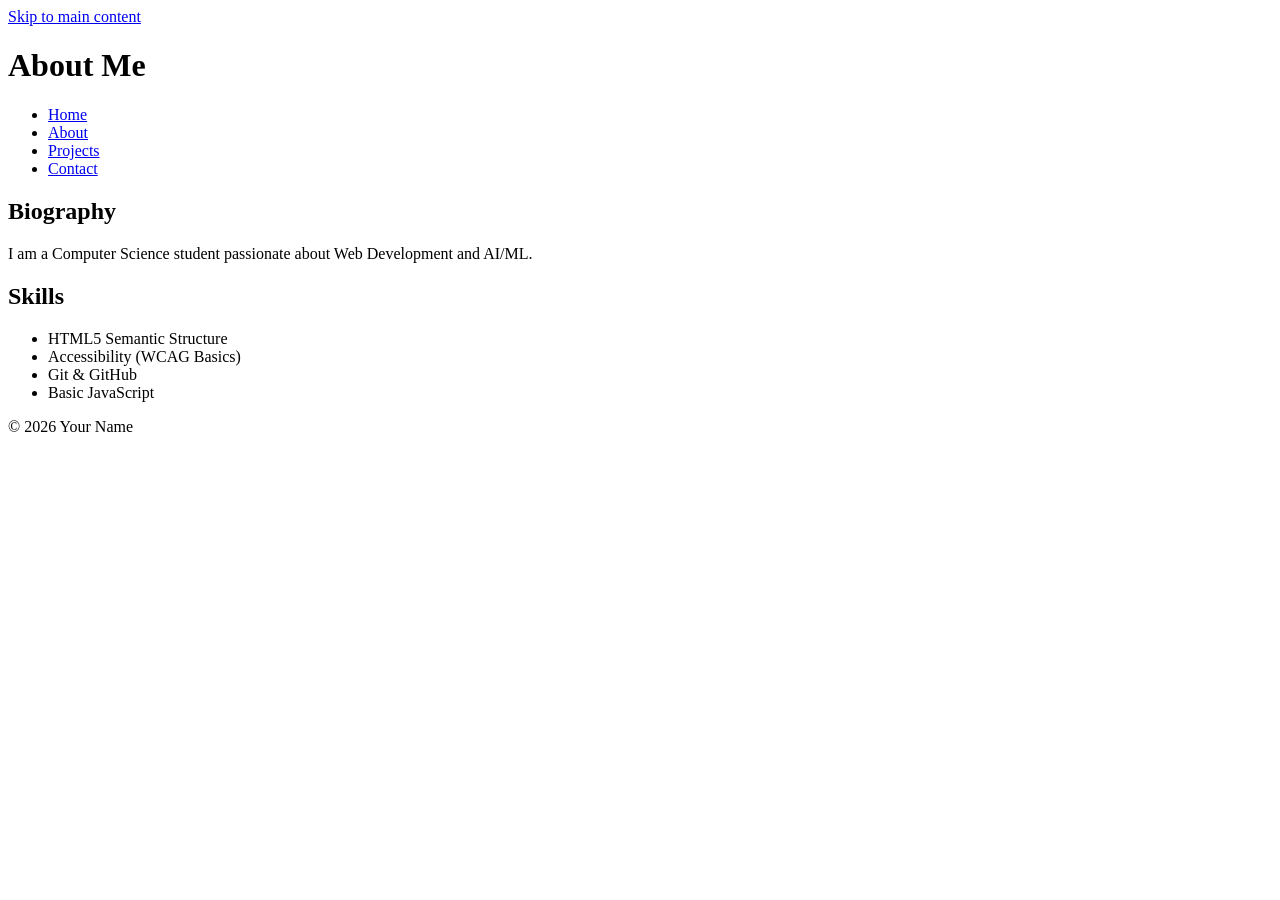
==== about.html @ fe42fe9b "Add about.html for personal portfolio website" ====
<!DOCTYPE html>
<html lang="en">
<head>
  <meta charset="UTF-8">
  <meta name="viewport" content="width=device-width, initial-scale=1.0">

  <meta name="description" content="About page of personal portfolio website.">

  <title>About | Portfolio</title>
</head>

<body>
  <a href="#main-content">Skip to main content</a>

  <header role="banner">
    <h1>About Me</h1>

    <nav aria-label="Main Navigation">
      <ul>
        <li><a href="index.html">Home</a></li>
        <li><a href="about.html" aria-current="page">About</a></li>
        <li><a href="projects.html">Projects</a></li>
        <li><a href="contact.html">Contact</a></li>
      </ul>
    </nav>
  </header>

  <main id="main-content">
    <section>
      <h2>Biography</h2>
      <p>I am a Computer Science student passionate about Web Development and AI/ML.</p>
    </section>

    <section>
      <h2>Skills</h2>
      <ul>
        <li>HTML5 Semantic Structure</li>
        <li>Accessibility (WCAG Basics)</li>
        <li>Git & GitHub</li>
        <li>Basic JavaScript</li>
      </ul>
    </section>
  </main>

  <footer>
    <p>&copy; 2026 Your Name</p>
  </footer>
</body>
</html>
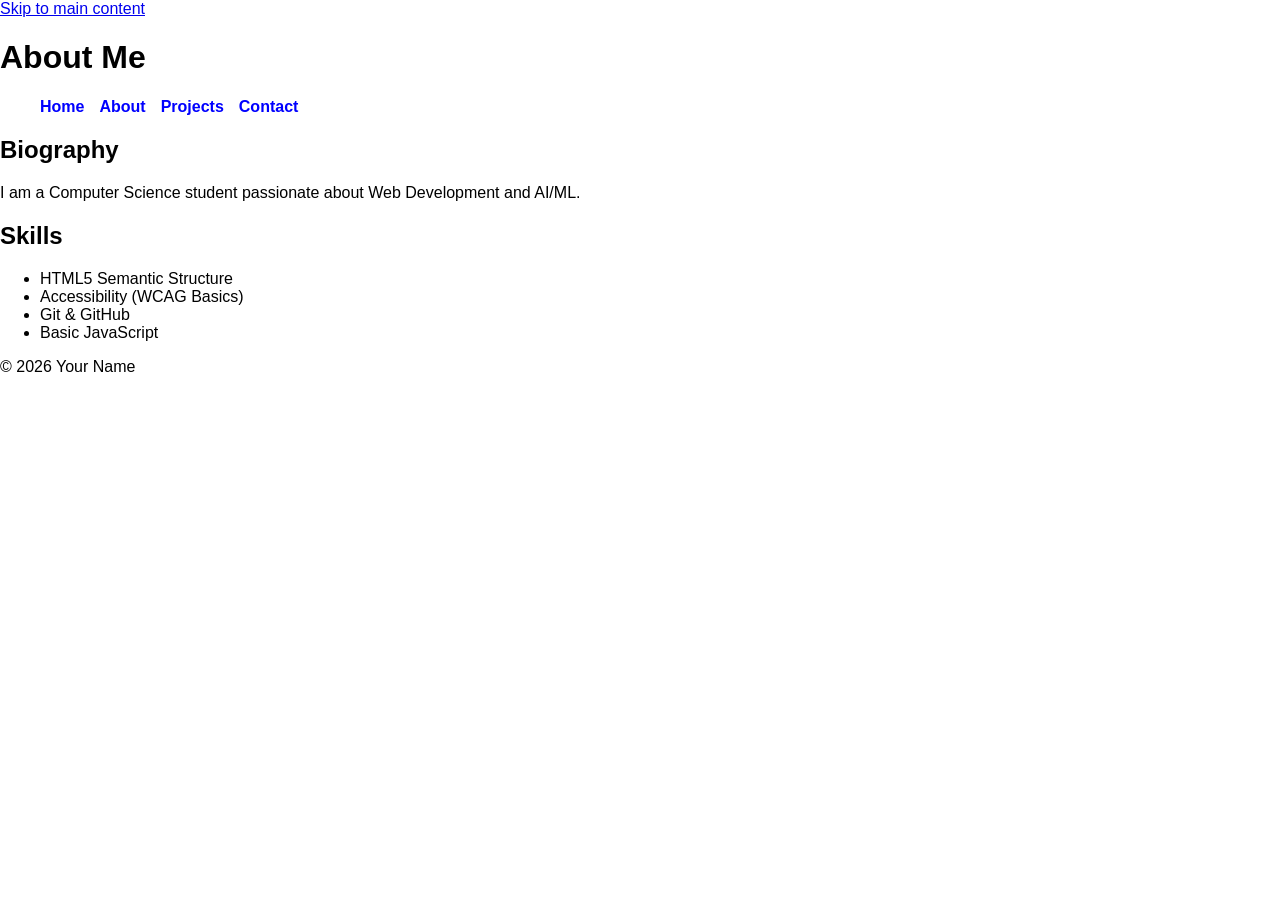
==== commit 5009e11c: "Add stylesheet link to about.html" ====
--- a/about.html
+++ b/about.html
@@ -7,6 +7,7 @@
   <meta name="description" content="About page of personal portfolio website.">
 
   <title>About | Portfolio</title>
+  <link rel="stylesheet" href="style.css">
 </head>
 
 <body>
--- a/style.css
+++ b/style.css
@@ -0,0 +1,17 @@
+body {
+  font-family: Arial, sans-serif;
+  margin: 0;
+  padding: 0;
+}
+
+nav ul {
+  list-style: none;
+  display: flex;
+  gap: 15px;
+}
+
+nav a {
+  text-decoration: none;
+  color: blue;
+  font-weight: bold;
+}
